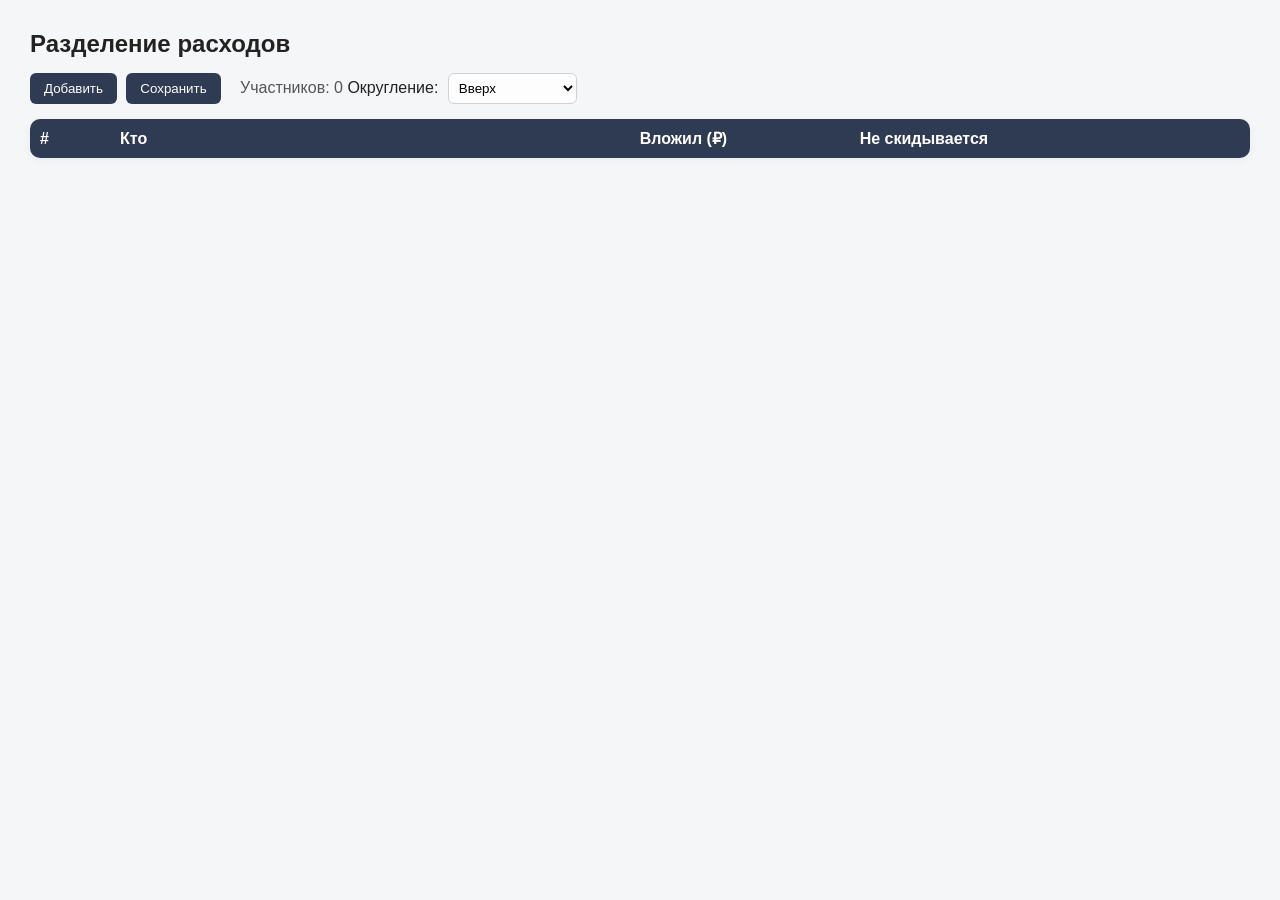
==== docs/index.html @ fd600103 "Changed tree" ====
<!DOCTYPE html>
<html lang="ru">
<head>
    <meta charset="UTF-8">
    <title>Разделение расходов</title>
    <link rel="stylesheet" href="css/style.css">
</head>
<body>

<h2>Разделение расходов</h2>

<div class="controls">
    <button id="addBtn">Добавить</button>
    <button id="saveBtn">Сохранить</button>
    <span id="count"></span>
    <label>
    Округление:
    <select id="roundMode">
        <option value="ceil" selected>Вверх</option>
        <option value="none">Без округления</option>
        <option value="10">До 10</option>
        <option value="100">До 100</option>
    </select>
</label>
</div>

<div id="toast"></div>

<table id="peopleTable">
    <thead>
        <tr>
            <th style='width: 60px;'>#</th>
            <th class='whoHeader'>Кто</th>
            <th class='amountHeader'>Вложил (₽)</th>
            <th style='width: 160px;'>Не скидывается</th>
            <th></th>
        </tr>
    </thead>
    <tbody></tbody>
</table>

<script src="js/script.js"></script>
</body>
</html>
---- docs/css/style.css ----
body {
    font-family: "Segoe UI", Arial, sans-serif;
    background: #f4f6f8;
    margin: 30px;
    color: #222;
}

h2 {
    margin-bottom: 15px;
}

.controls {
    margin-bottom: 15px;
}

button {
    background: #2f3b52;
    color: white;
    border: none;
    padding: 8px 14px;
    margin-right: 5px;
    border-radius: 6px;
    transition: 0.2s;
}

button:hover {
    background: #44516b;
}

table {
    border-collapse: collapse;
    width: 100%;
    background: white;
    border-radius: 10px;
    overflow: hidden;
    box-shadow: 0 2px 8px rgba(0,0,0,0.05);
}

th {
    background: #2f3b52;
    color: white;
    text-align: left;
}

th, td {
    padding: 10px;
}

tr:nth-child(even) {
    background: #f9fafb;
}

input {
    width: 100%;
    padding: 6px;
    border: 1px solid #ccd2da;
    border-radius: 6px;
    background: #fdfdfd;
    box-sizing: border-box;
}

.index {
    color: #888;
    width: 40px;
}

input[type="checkbox"] {
    transform: scale(1.2);
    width: auto;
}

.debts {
    background: #eef2f7;
    font-size: 0.9em;
    color: #333;
}

#count {
    margin-left: 10px;
    color: #555;
}

#toast {
    position: fixed;
    bottom: 20px;
    right: 20px;
    background: #2f3b52;
    color: white;
    padding: 10px 16px;
    border-radius: 8px;
    opacity: 0;
    transition: 0.3s;
}

#toast.show {
    opacity: 1;
}

select {
    padding: 6px;
    border-radius: 6px;
    border: 1px solid #ccd2da;
    background: #fdfdfd;
    margin-left: 5px;
}

.amountHeader {
    width: 200px;
}
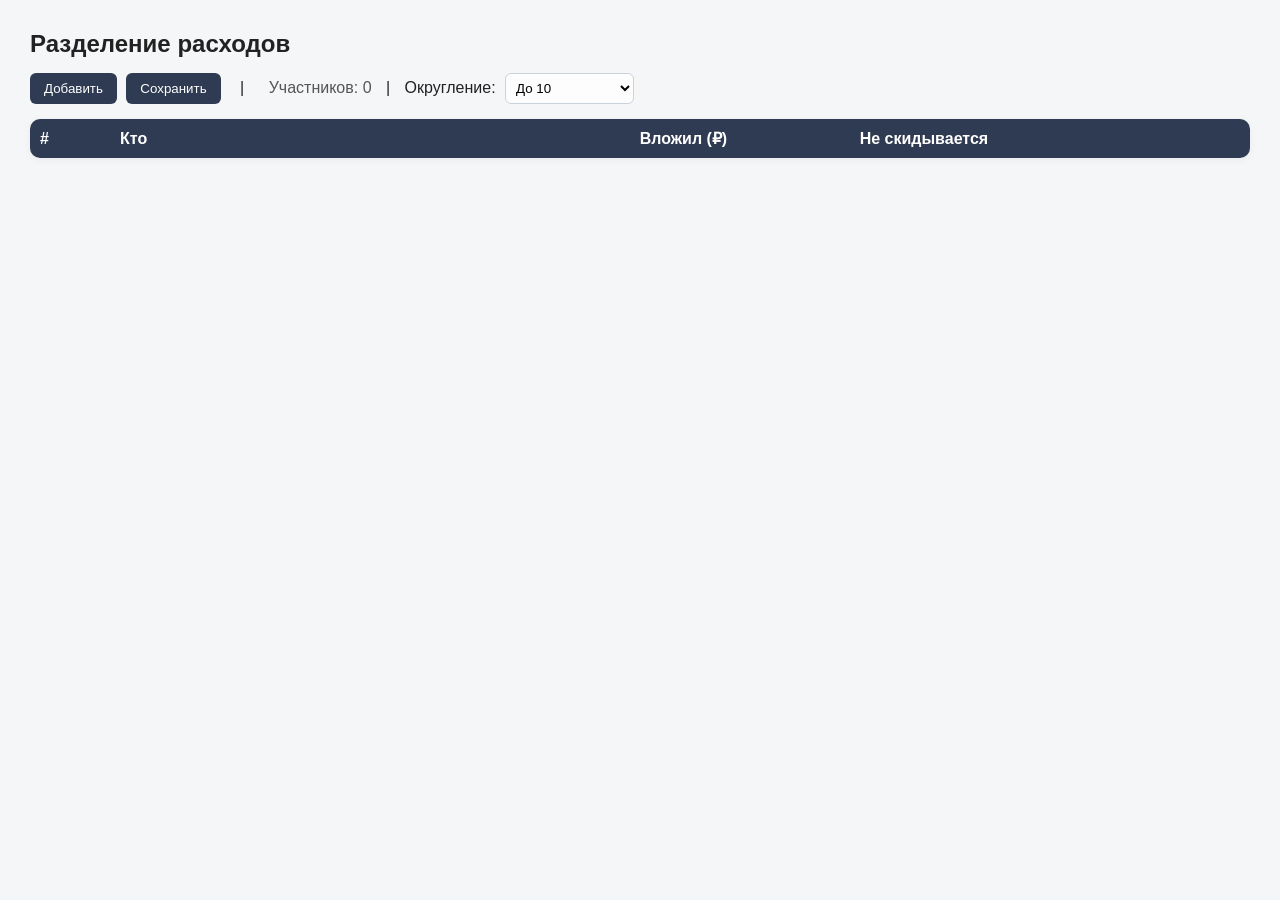
==== commit 4256fa40: "Vertical rule added" ====
--- a/docs/index.html
+++ b/docs/index.html
@@ -12,16 +12,18 @@
 <div class="controls">
     <button id="addBtn">Добавить</button>
     <button id="saveBtn">Сохранить</button>
+    <span class="vr">|</span>
     <span id="count"></span>
+    <span class="vr">|</span>
     <label>
-    Округление:
-    <select id="roundMode">
-        <option value="ceil" selected>Вверх</option>
-        <option value="none">Без округления</option>
-        <option value="10">До 10</option>
-        <option value="100">До 100</option>
-    </select>
-</label>
+        Округление:
+        <select id="roundMode">
+            <option value="100">До 100</option>
+            <option value="10" selected>До 10</option>
+            <option value="ceil">До целого</option>
+            <option value="none">Без округления</option>
+        </select>
+    </label>
 </div>
 
 <div id="toast"></div>
--- a/docs/css/style.css
+++ b/docs/css/style.css
@@ -107,3 +107,7 @@
 .amountHeader {
     width: 200px;
 }
+
+.vr {
+    margin: 0 10px;
+}
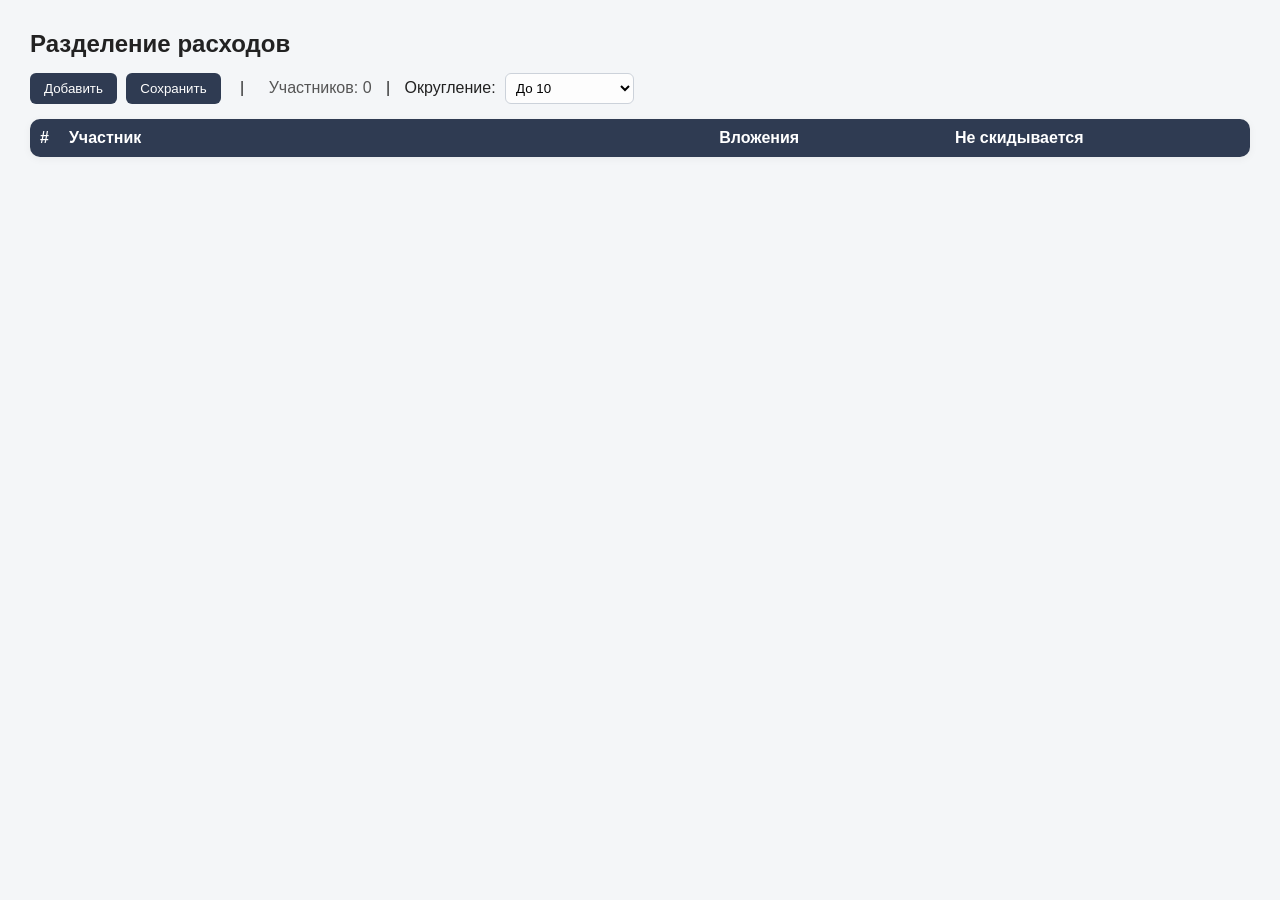
==== commit 773e8944: "Style fix" ====
--- a/docs/index.html
+++ b/docs/index.html
@@ -31,10 +31,10 @@
 <table id="peopleTable">
     <thead>
         <tr>
-            <th style='width: 60px;'>#</th>
-            <th class='whoHeader'>Кто</th>
-            <th class='amountHeader'>Вложил (₽)</th>
-            <th style='width: 160px;'>Не скидывается</th>
+            <th class='indexHeader'>#</th>
+            <th class='whoHeader'>Участник</th>
+            <th class='amountHeader'>Вложения</th>
+            <th class='excludedHeader'>Не скидывается</th>
             <th></th>
         </tr>
     </thead>
--- a/docs/css/style.css
+++ b/docs/css/style.css
@@ -61,7 +61,6 @@
 
 .index {
     color: #888;
-    width: 40px;
 }
 
 input[type="checkbox"] {
@@ -104,8 +103,22 @@
     margin-left: 5px;
 }
 
+.indexHeader {
+    width: 1px;
+    text-align: center;
+}
+
 .amountHeader {
     width: 200px;
+}
+
+.excludedHeader {
+    width: 160px;
+    text-align: center;
+}
+
+.excludedItem {
+    text-align: center;
 }
 
 .vr {
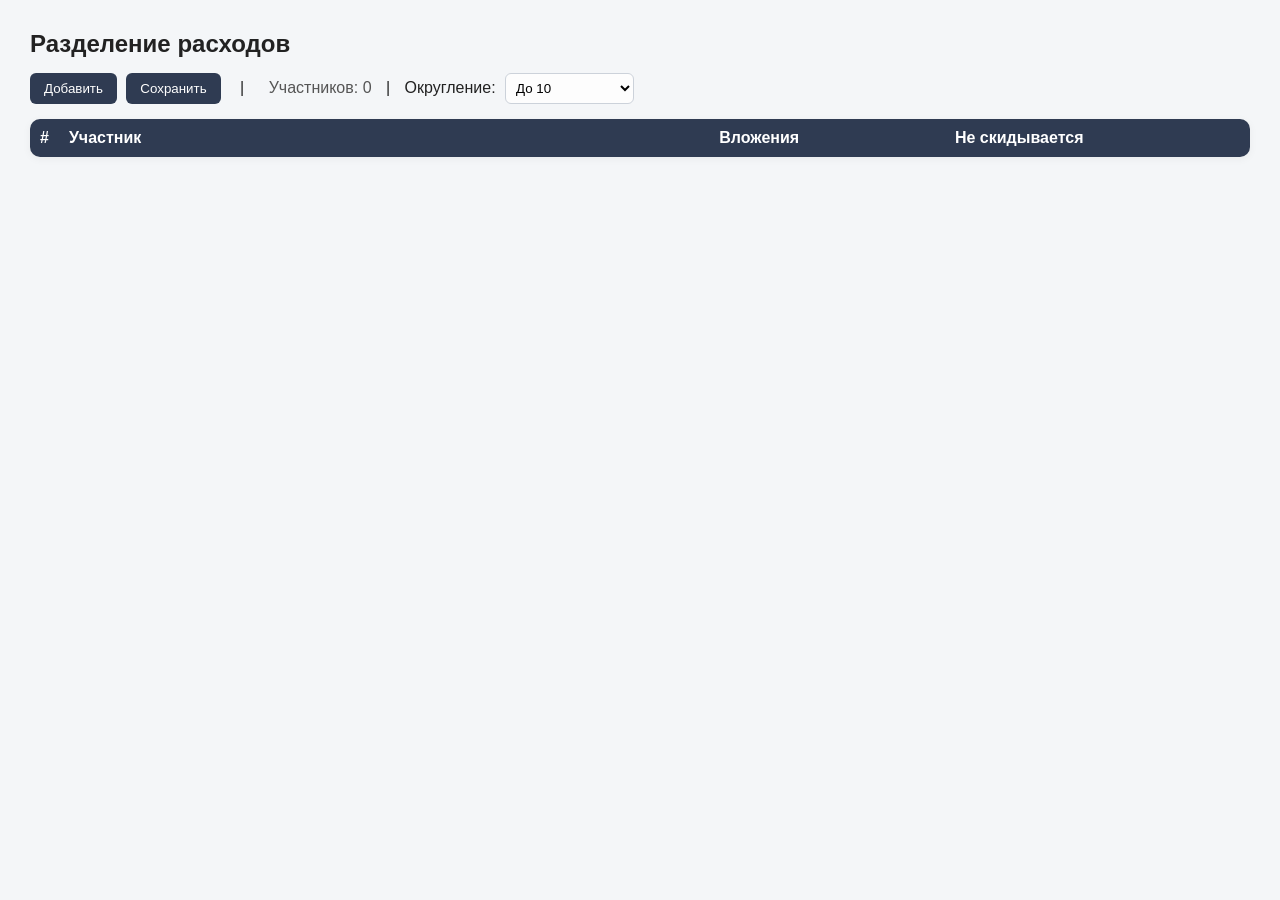
==== commit 2de3d421: "js splitted by files" ====
--- a/docs/index.html
+++ b/docs/index.html
@@ -7,40 +7,47 @@
 </head>
 <body>
 
-<h2>Разделение расходов</h2>
+    <h2>Разделение расходов</h2>
 
-<div class="controls">
-    <button id="addBtn">Добавить</button>
-    <button id="saveBtn">Сохранить</button>
-    <span class="vr">|</span>
-    <span id="count"></span>
-    <span class="vr">|</span>
-    <label>
-        Округление:
-        <select id="roundMode">
-            <option value="100">До 100</option>
-            <option value="10" selected>До 10</option>
-            <option value="ceil">До целого</option>
-            <option value="none">Без округления</option>
-        </select>
-    </label>
-</div>
+    <div class="controls">
+        <button id="addBtn">Добавить</button>
+        <button id="saveBtn">Сохранить</button>
+        <span class="vr">|</span>
+        <span id="count"></span>
+        <span class="vr">|</span>
+        <label>
+            Округление:
+            <select id="roundMode">
+                <option value="100">До 100</option>
+                <option value="10" selected>До 10</option>
+                <option value="ceil">До целого</option>
+                <option value="none">Без округления</option>
+            </select>
+        </label>
+    </div>
 
-<div id="toast"></div>
+    <div id="toast"></div>
 
-<table id="peopleTable">
-    <thead>
-        <tr>
-            <th class='indexHeader'>#</th>
-            <th class='whoHeader'>Участник</th>
-            <th class='amountHeader'>Вложения</th>
-            <th class='excludedHeader'>Не скидывается</th>
-            <th></th>
-        </tr>
-    </thead>
-    <tbody></tbody>
-</table>
+    <table id="peopleTable">
+        <thead>
+            <tr>
+                <th class='indexHeader'>#</th>
+                <th class='whoHeader'>Участник</th>
+                <th class='amountHeader'>Вложения</th>
+                <th class='excludedHeader'>Не скидывается</th>
+                <th></th>
+            </tr>
+        </thead>
+        <tbody></tbody>
+    </table>
 
-<script src="js/script.js"></script>
+    <script src="js/init.js"></script>
+    <script src="js/helperFunctions.js"></script>
+    <script src="js/amountFieldFunctions.js"></script>
+    <script src="js/dataFunctions.js"></script>
+    <script src="js/personFunctions.js"></script>
+    <script src="js/renderFunctions.js"></script>
+    <script src="js/computeFunctions.js"></script>
+    <script src="js/start.js"></script>
 </body>
 </html>
--- a/docs/css/style.css
+++ b/docs/css/style.css
@@ -123,4 +123,13 @@
 
 .vr {
     margin: 0 10px;
+}
+
+.unnamed {
+    color: #999;
+}
+
+input::placeholder {
+    color: #999;
+    font-style: italic;
 }
